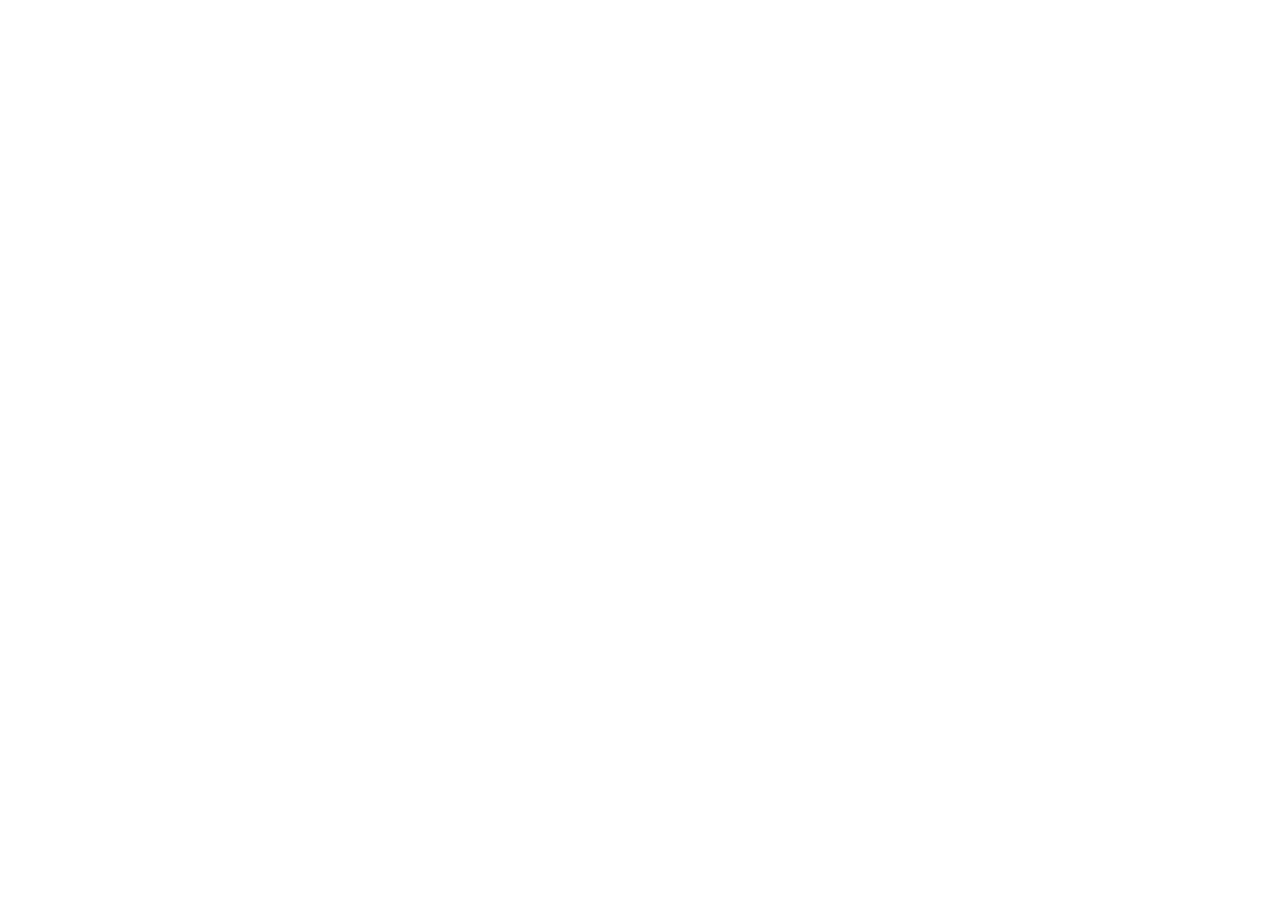
==== 02- blackjack/index.html @ 17fa92e4 "Agregamos estructura del juego" ====
<!DOCTYPE html>
<html lang="es">
<head>
    <meta charset="UTF-8">
    <meta name="viewport" content="width=device-width, initial-scale=1.0">
    <title>Blackjack</title>
    <link rel="stylesheet" href="assets/css/styless.css">
</head>
<body>
    


<script src="assets/js/juego.js"></script>
</body>
</html>
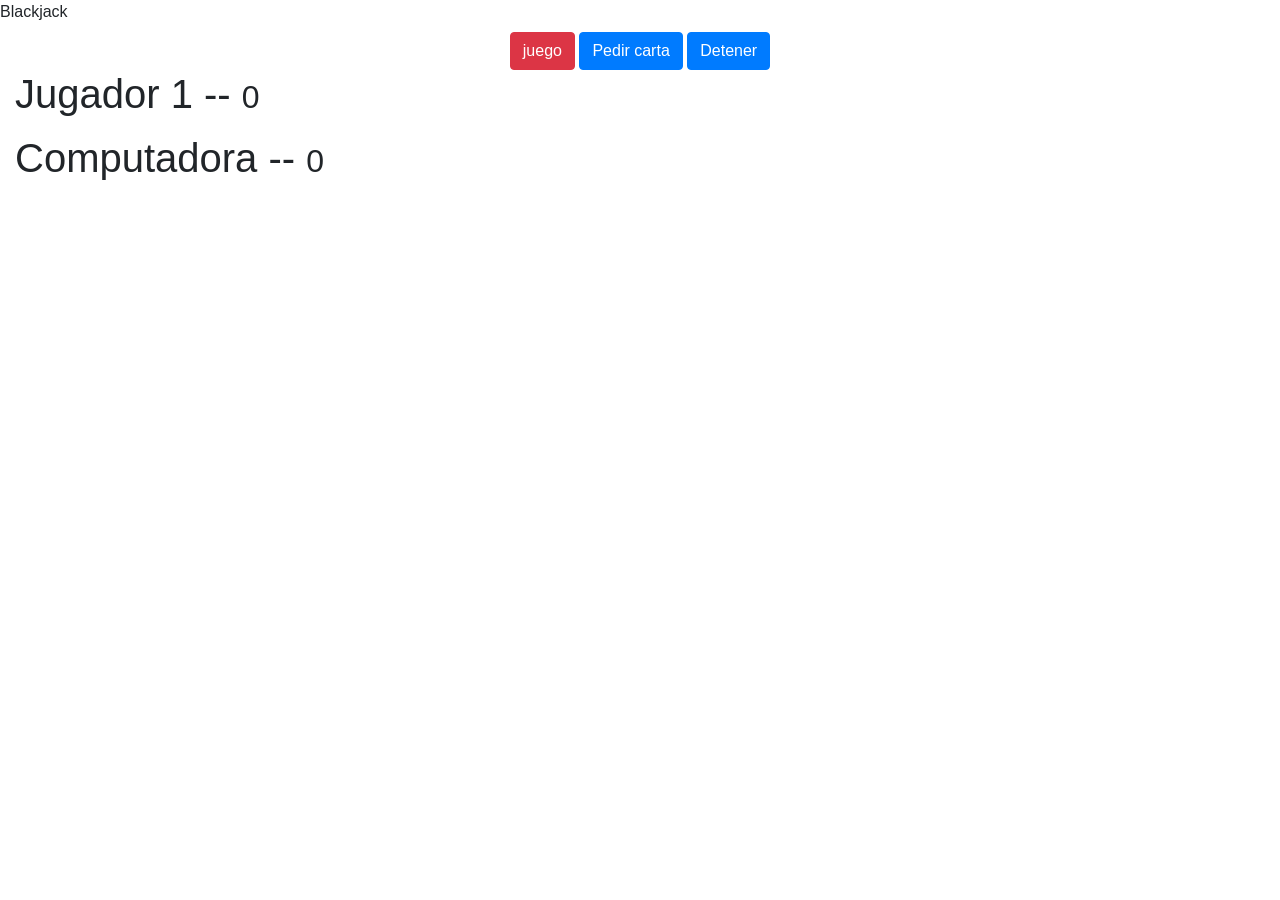
==== commit 9586eabb: "Terminamos seccion 5: juego de blackjack" ====
--- a/02- blackjack/index.html
+++ b/02- blackjack/index.html
@@ -5,11 +5,58 @@
     <meta name="viewport" content="width=device-width, initial-scale=1.0">
     <title>Blackjack</title>
     <link rel="stylesheet" href="assets/css/styless.css">
+    <link rel="stylesheet" href="https://cdn.jsdelivr.net/npm/bootstrap@4.5.3/dist/css/bootstrap.min.css" integrity="sha384-TX8t27EcRE3e/ihU7zmQxVncDAy5uIKz4rEkgIXeMed4M0jlfIDPvg6uqKI2xXr2" crossorigin="anonymous">
 </head>
 <body>
     
+    <header class="titulo">
+        Blackjack
+    </header>
+
+    <div class="row mt-2">
+
+        <div class="col text-center">
+
+            <button id='btnNuevo' class="btn btn-danger">juego</button>
+            <button id='btnPedir' class="btn btn-primary">Pedir carta</button>
+            <button id='btnDetener' class="btn btn-primary">Detener</button>
+
+        </div>
+
+    </div>
+        
 
 
+    <div class="row container">
+        <div class="col">
+            <h1>Jugador 1 -- <small>0</small></h1>
+            <div id="jugador-cartas">
+               <!-- <img class="carta" src="assets/cartas/10C.png">-->
+
+            </div>
+        </div>
+    </div>
+
+    <div class="row container mt-2">
+        <div class="col">
+            <h1>Computadora -- <small>0</small></h1>
+            <div id="computadora-cartas">
+ 
+            </div>
+        </div>
+    </div>
+
+
+
+
+
+
+
+
+
+    
+
+<script src="assets/js/underscore-min.js"></script>
 <script src="assets/js/juego.js"></script>
 </body>
 </html>
